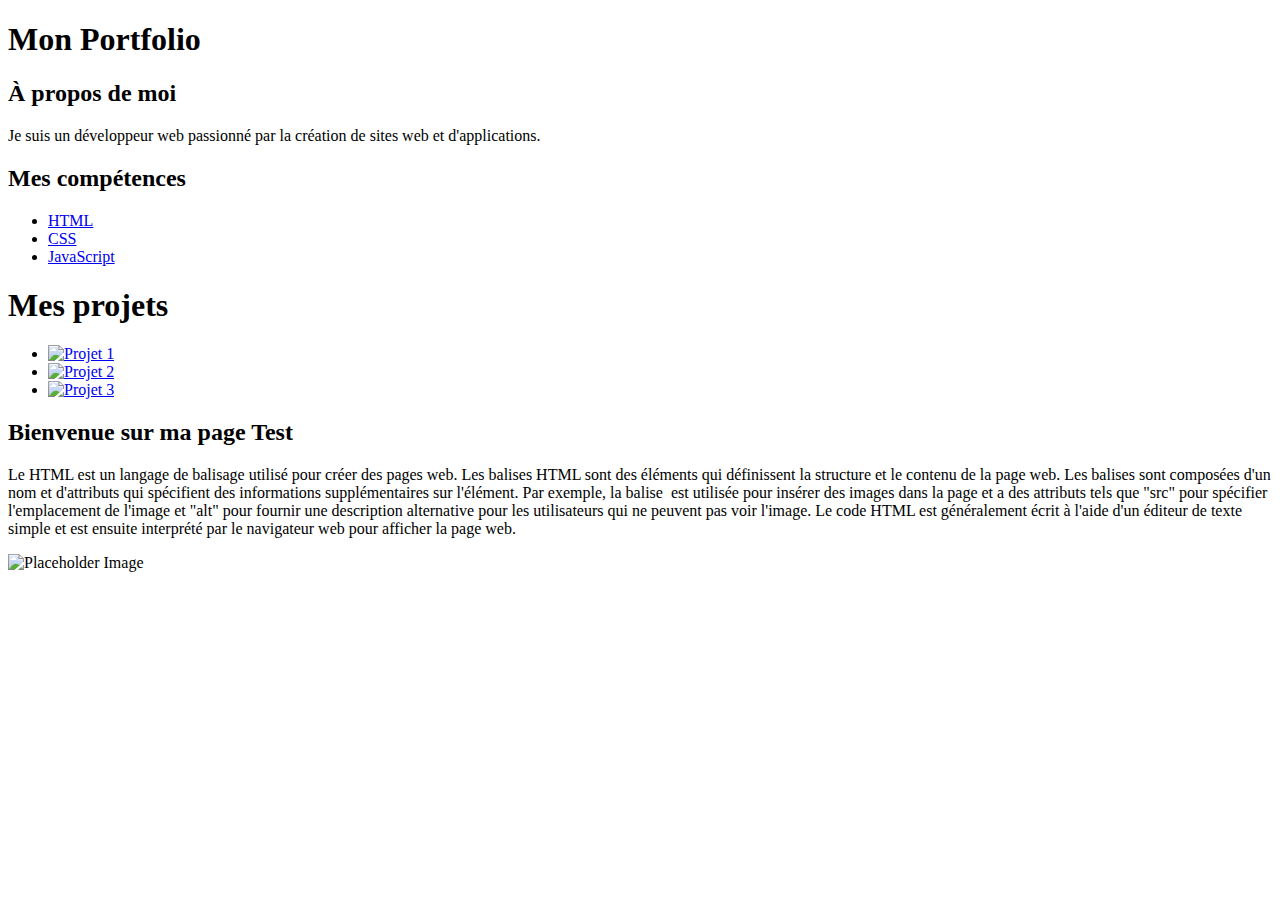
==== index.html @ bfcd13ce "Update index.html" ====
<!DOCTYPE html>
<html lang="fr">
<head>
    <link rel="stylesheet" href="style.css">
    <meta charset="UTF-8">
    <title>Mon Portfolio</title>
</head>

<body>
      <h1>Mon Portfolio</h1>
      <h2>À propos de moi</h2>
      <p>Je suis un développeur web passionné par la création de sites web et d'applications.</p>
      <h2>Mes compétences</h2>
   
    <ul>
        <li><a href="https://fr.m.wikipedia.org/wiki/Hypertext_Markup_Language">HTML</a></li> 
        <li><a href="https://fr.m.wikipedia.org/wiki/Feuilles_de_style_en_cascade">CSS</a></li> 
        <li><a href="https://fr.m.wikipedia.org/wiki/JavaScript">JavaScript</a></li>   
    </ul>
    
      
    <div class="container">
     <h1>Mes projets</h1>
      <nav>
       <ul> 
          <li><a href="#"><img src="https://media.senscritique.com/media/000008251122/1200/pong.jpg" alt="Projet 1"></a></li> 
          <li><a href="#"><img src="https://wp.oclock.io/wp-content/uploads/2017/02/1391709-couv-866x495-800x495.jpeg" alt="Projet 2"></a></li> 
          <li><a href="#"><img src="http://.jpg" alt="Projet 3"></a></li> 
       </ul>
      </nav>
      <main>
          <h2>Bienvenue sur ma page Test</h2>
          <p>Le HTML est un langage de balisage utilisé pour créer des pages web. Les balises HTML sont des éléments qui définissent la structure et le contenu de la page web. Les balises sont composées d'un nom et d'attributs qui spécifient des informations supplémentaires sur l'élément. Par exemple, la balise <img> est utilisée pour insérer des images dans la page et a des attributs tels que "src" pour spécifier l'emplacement de l'image et "alt" pour fournir une description alternative pour les utilisateurs qui ne peuvent pas voir l'image. Le code HTML est généralement écrit à l'aide d'un éditeur de texte simple et est ensuite interprété par le navigateur web pour afficher la page web.</p>
          <img src="http://www.ffc-asso.fr/wp-content/uploads/2021/04/apprendre-programmation-informatique-2.jpg" alt="Placeholder Image">
          <script type="text/javascript" src="script.js"></script>
      </main>
     </div> 
  <script src="script.js"></script>
</body>
</html>
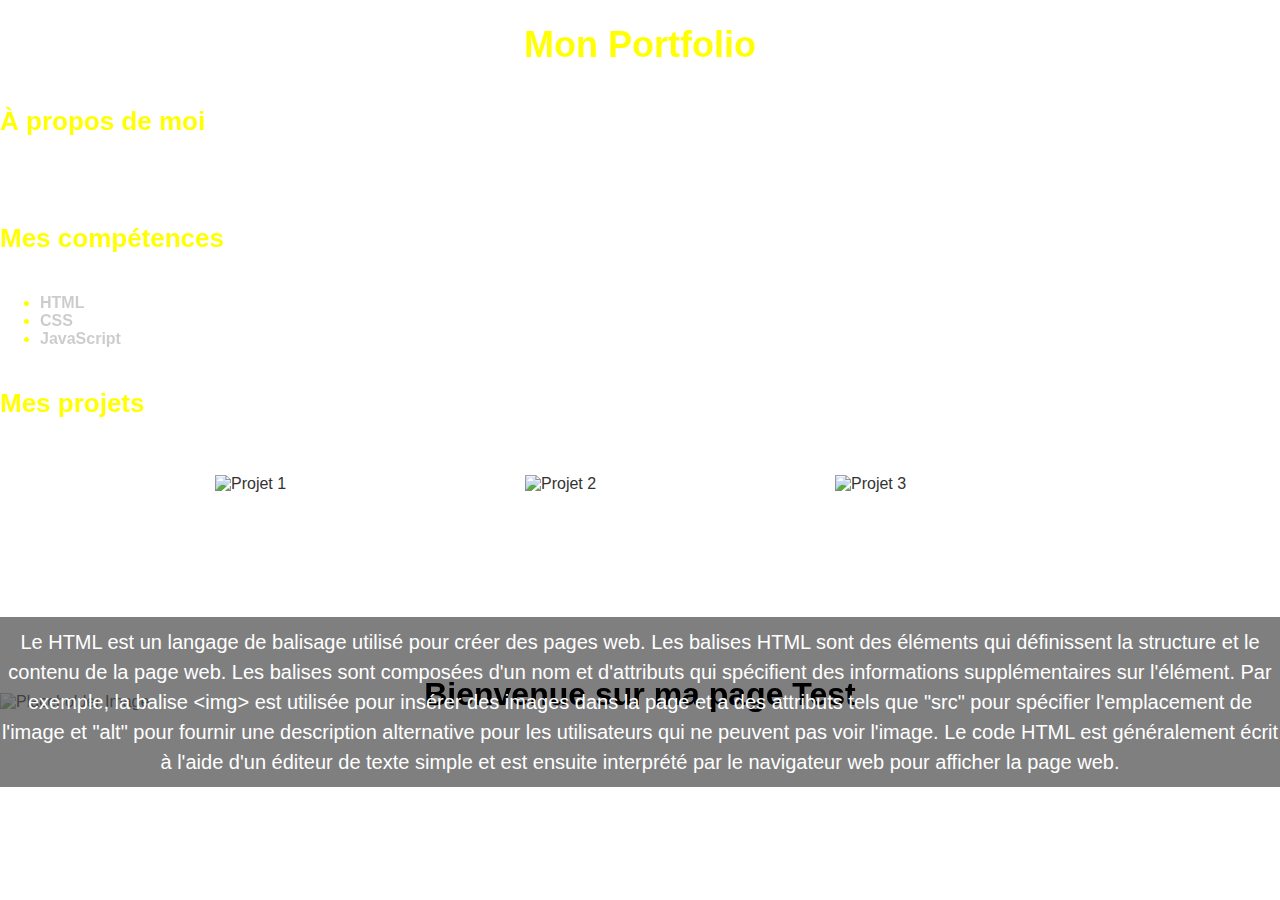
==== commit 503841ad: "modified:   index.html" ====
--- a/index.html
+++ b/index.html
@@ -1,40 +1,68 @@
 <!DOCTYPE html>
 <html lang="fr">
+  
 <head>
+  <!-- Inclusion de la feuille de style externe -->
     <link rel="stylesheet" href="style.css">
     <meta charset="UTF-8">
     <title>Mon Portfolio</title>
 </head>
 
 <body>
+  <section class="section1">
+    <!-- contenu de la section 1 -->
       <h1>Mon Portfolio</h1>
       <h2>À propos de moi</h2>
       <p>Je suis un développeur web passionné par la création de sites web et d'applications.</p>
-      <h2>Mes compétences</h2>
-   
-    <ul>
+      
+  <!-- Div pour les compétences -->
+  <div class="containerComp">
+    <h2>Mes compétences</h2>
+    <div class="containerLien">
+      <ul>
         <li><a href="https://fr.m.wikipedia.org/wiki/Hypertext_Markup_Language">HTML</a></li> 
         <li><a href="https://fr.m.wikipedia.org/wiki/Feuilles_de_style_en_cascade">CSS</a></li> 
         <li><a href="https://fr.m.wikipedia.org/wiki/JavaScript">JavaScript</a></li>   
-    </ul>
-    
-      
-    <div class="container">
-     <h1>Mes projets</h1>
-      <nav>
-       <ul> 
-          <li><a href="#"><img src="https://media.senscritique.com/media/000008251122/1200/pong.jpg" alt="Projet 1"></a></li> 
-          <li><a href="#"><img src="https://wp.oclock.io/wp-content/uploads/2017/02/1391709-couv-866x495-800x495.jpeg" alt="Projet 2"></a></li> 
-          <li><a href="#"><img src="http://.jpg" alt="Projet 3"></a></li> 
-       </ul>
-      </nav>
-      <main>
-          <h2>Bienvenue sur ma page Test</h2>
-          <p>Le HTML est un langage de balisage utilisé pour créer des pages web. Les balises HTML sont des éléments qui définissent la structure et le contenu de la page web. Les balises sont composées d'un nom et d'attributs qui spécifient des informations supplémentaires sur l'élément. Par exemple, la balise <img> est utilisée pour insérer des images dans la page et a des attributs tels que "src" pour spécifier l'emplacement de l'image et "alt" pour fournir une description alternative pour les utilisateurs qui ne peuvent pas voir l'image. Le code HTML est généralement écrit à l'aide d'un éditeur de texte simple et est ensuite interprété par le navigateur web pour afficher la page web.</p>
-          <img src="http://www.ffc-asso.fr/wp-content/uploads/2021/04/apprendre-programmation-informatique-2.jpg" alt="Placeholder Image">
-          <script type="text/javascript" src="script.js"></script>
-      </main>
-     </div> 
+      </ul>
+    </div>
+  </div>
+  
+  <!-- Div pour les projets -->
+  <div class="containerProjets">
+    <h2>Mes projets</h2>
+    <nav>
+      <div class="image-container">
+        <ul> 
+          <li><a href="#"><img class="responsive-img" src="https://media.senscritique.com/media/000008251122/1200/pong.jpg" alt="Projet 1"></a></li> 
+          <li><a href="#"><img class="responsive-img" src="https://wp.oclock.io/wp-content/uploads/2017/02/1391709-couv-866x495-800x495.jpeg" alt="Projet 2"></a></li> 
+          <li><a href="#"><img class="responsive-img" src="https://www.onlinemania.es/genesis/super_dk99/2.jpg" alt="Projet 3"></a></li> 
+        </ul>
+      </div>
+    </nav>
+  </div>
+  </section>
+ 
+ <div class="transition">
+   <!-- Contenu de la transition -->
+   <h2>Transition</h2>
+   <p>Ceci est une transition entre la section 1 et la section 2.</p>
+ </div>
+ 
+ 
+
+   <section class="section2">
+    <!-- contenu de la section 2 -->
+  <!-- Div pour le contenu principal -->
+  <div class="containerMain">
+    <main>
+        <h2>Bienvenue sur ma page Test</h2>
+        <p>Le HTML est un langage de balisage utilisé pour créer des pages web. Les balises HTML sont des éléments qui définissent la structure et le contenu de la page web. Les balises sont composées d'un nom et d'attributs qui spécifient des informations supplémentaires sur l'élément. Par exemple, la balise &lt;img&gt; est utilisée pour insérer des images dans la page et a des attributs tels que "src" pour spécifier l'emplacement de l'image et "alt" pour fournir une description alternative pour les utilisateurs qui ne peuvent pas voir l'image. Le code HTML est généralement écrit à l'aide d'un éditeur de texte simple et est ensuite interprété par le navigateur web pour afficher la page web.</p>
+        <img class="responsive-img" src="http://www.ffc-asso.fr/wp-content/uploads/2021/04/apprendre-programmation-informatique-2.jpg" alt="Placeholder Image">
+        <script type="text/javascript" src="script.js"></script>
+    </main> 
+  </div>
+  </section>
+  
   <script src="script.js"></script>
 </body>
 </html>
--- a/style.css
+++ b/style.css
@@ -0,0 +1,228 @@
+/* Styles pour le corps de la page */
+body {
+     font-family: Arial, sans-serif;
+     margin: 20px 0;
+     background-image: url('https://i.ytimg.com/vi/szP_dqVXmh8/maxresdefault.jpg');
+     animation: fadeIn 2s ease-in-out;
+     }
+     
+     /* Styles pour le conteneur compétences */
+     .containerLien {
+     color: blue;
+     filter: invert(100%);
+     font-size: 16px;
+     font-weight: bold;
+     margin-top: 40px;
+     }
+     
+     /* Styles pour le conteneur principal */
+     .container {
+     max-width: 1200px;
+     margin: 20px 0;
+     padding: 20px;
+     }
+     
+     /* Styles pour les titres */
+     h1 {
+     color: blue;
+     filter: invert(100%);
+     font-size: 36px;
+     font-weight: bold;
+     text-align: center;
+     }
+     
+     h2 {
+     color: blue;
+     filter: invert(100%);
+     font-size: 26px;
+     font-weight: bold;
+     margin-top: 40px;
+     }
+     
+     /* Styles pour le texte */
+     p {
+     color: rgb(255, 255, 255);
+     font-size: 16px;
+     line-height: 1.5;
+     margin-bottom: 20px;
+     }
+     
+     /* Styles pour les liens */
+     a {
+     color: #333;
+     text-decoration: none;
+     }
+     
+     a:hover {
+     text-decoration: underline;
+     }
+     
+     /* Styles pour les images */
+     img {
+     max-width: 100%;
+     height: auto;
+     display: block;
+     margin: 0 auto;
+     }
+     
+     .responsive-img {
+     width: 100%;
+     }
+     
+     /* Styles pour la navigation des projets */
+     nav {
+     margin: 20px 0;
+     display: flex;
+     justify-content: center;
+     margin-top: 40px;
+     margin-bottom: 20px;
+     }
+     
+     nav ul {
+     list-style: none;
+     display: flex;
+     justify-content: center;
+     }
+     
+     nav li {
+     margin: 0 20px;
+     }
+     
+     /* Styles pour les images des projets */
+     .image-container {
+     width: 100%;
+     overflow-x: auto;
+     white-space: nowrap;
+     -webkit-overflow-scrolling: touch;
+     }
+     
+     .image-container img {
+     width: 400px;
+     height: 300px;
+     object-fit: cover;
+     margin-right: 20px;
+     }
+     
+     @media screen and (max-width: 767px) {
+     .image-container img {
+     width: 250px;
+     height: 200px;
+     }
+     }
+  /* Styles pour la transition de page */
+.transition {
+     position: fixed;
+     top: 0;
+     left: 0;
+     width: 100%;
+     height: 100%;
+     background: linear-gradient(to bottom, rgba(255, 255, 255, 0) 0%, rgba(255, 255, 255, 1) 50%);
+     z-index: 9999;
+     pointer-events: none;
+     opacity: 0;
+     transition: opacity 2s ease-in-out;
+   }
+   
+   .transition.is-active {
+     height: 100%;
+     opacity: 1;
+   }
+   
+   .section1 {
+     position: relative;
+     z-index: 2; /* placer la section1 au-dessus de la section2 */
+     transition: transform 0.5s ease-in-out;
+   }
+   
+   .section2 {
+     position: relative; /* ajouter la propriété position:relative */
+     z-index: 1;
+     transform: translateY(-100%);
+   }
+   
+   .section1:before {
+     content: "";
+     position: absolute;
+     top: 0;
+     left: 0;
+     width: 100%;
+     height: 100%;
+     background: inherit;
+     opacity: 1;
+   }
+   
+   .section2:before {
+     content: "";
+     position: absolute;
+     top: 0;
+     left: 0;
+     width: 100%;
+     height: 100%;
+     background: inherit;
+     opacity: 0;
+   }
+   
+   .section1:before {
+     z-index: -1;
+   }
+   
+   .section2:before {
+     z-index: 2;
+     animation: fadeIn 0.5s ease-in-out 0.5s forwards;
+   }
+   
+   .section2 {
+     transform: translateY(-100%);
+   }
+   
+   .section2.is-active {
+     transform: translateY(0%);
+   }
+   
+   @keyframes fadeIn {
+     to {
+       opacity: 1;
+     }
+   }
+   
+   
+     /* Styles pour les images des projets sur les écrans mobiles */
+     .image-container img {
+     width: 250px;
+     height: 200px;
+     }
+    
+   
+   /* Styles pour le contenu principal */
+   .containerMain {
+     position: relative;
+     z-index: 2;
+   }
+   
+   .containerMain img {
+     width: 100%;
+     height: auto;
+     display: block;
+   }
+   
+   .containerMain h2,
+   .containerMain p {
+     position: absolute;
+     top: 50%;
+     left: 50%;
+     transform: translate(-50%, -50%);
+     width: 100%;
+     padding: 10px;
+     color: #fff;
+     background-color: rgba(0, 0, 0, 0.5);
+     text-align: center;
+     font-size: 20px;
+     margin: 0;
+   }
+   
+   .containerMain h2 {
+     font-size: 32px;
+     font-weight: bold;
+     margin-bottom: 10px;
+     top: 10%;
+   }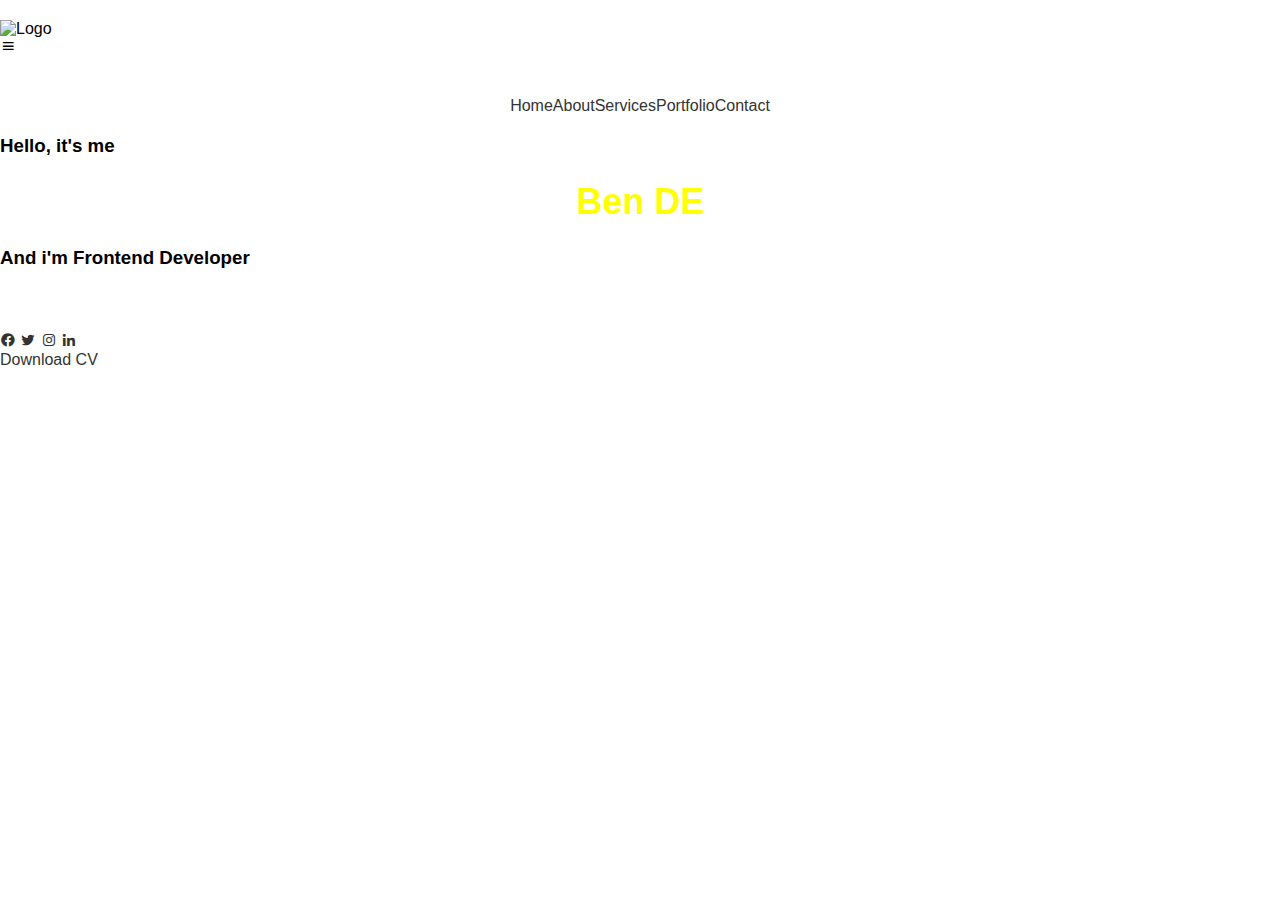
==== commit 31a15d2c: "index.html" ====
--- a/index.html
+++ b/index.html
@@ -1,68 +1,66 @@
 <!DOCTYPE html>
 <html lang="fr">
-  
 <head>
-  <!-- Inclusion de la feuille de style externe -->
+    <meta http-equiv="X-UA-Compatible" content="IE-edge">
+    <meta name="description" content="Portfolio">  
+    <meta name="viewport" content="width=device-width, initial-scale=1.0">
+    <meta charset="UTF-8">
+    
+    <title>Portfolio</title>
+
+    <!-- box icons -->
+    <link href='https://unpkg.com/boxicons@2.1.4/css/boxicons.min.css' rel='stylesheet'>
+
     <link rel="stylesheet" href="style.css">
-    <meta charset="UTF-8">
-    <title>Mon Portfolio</title>
 </head>
 
 <body>
-  <section class="section1">
-    <!-- contenu de la section 1 -->
-      <h1>Mon Portfolio</h1>
-      <h2>À propos de moi</h2>
-      <p>Je suis un développeur web passionné par la création de sites web et d'applications.</p>
-      
-  <!-- Div pour les compétences -->
-  <div class="containerComp">
-    <h2>Mes compétences</h2>
-    <div class="containerLien">
-      <ul>
-        <li><a href="https://fr.m.wikipedia.org/wiki/Hypertext_Markup_Language">HTML</a></li> 
-        <li><a href="https://fr.m.wikipedia.org/wiki/Feuilles_de_style_en_cascade">CSS</a></li> 
-        <li><a href="https://fr.m.wikipedia.org/wiki/JavaScript">JavaScript</a></li>   
-      </ul>
+  <!-- Styles pour le header -->
+  <header class="header">
+    
+    <img src="/Images/logo.png" alt="Logo" class="logo">
+
+    <i class="bx bx-menu" id="menu-icon"></i>
+
+    <nav class="navbar">
+      <a href="#home" class="active">Home</a>
+      <a href="#about">About</a>
+      <a href="#services">Services</a>
+      <a href="#portfoli">Portfolio</a>
+      <a href="contact">Contact</a>
+    </nav>
+
+  </header>
+  <section class="home" id="home">
+   <div class="home-content">
+    <h3>
+      Hello, it's me 
+    </h3>
+    <h1>
+      Ben DE
+    </h1>
+    <h3>
+      And i'm <span>Frontend Developer</span>
+    </h3>
+    <p>
+      Lorem ipsum dolor sit amet consectetur adipisicing elit. Reprehenderit nam porro optio nisi dolore vero, aut neque quae molestiae modi.
+    </p>
+    <div class="social-media">
+      <a href="#"><i class='bx bxl-facebook-circle'></i></a>
+      <a href="#"><i class='bx bxl-twitter'></i></a>
+      <a href="#"><i class='bx bxl-instagram'></i></a>
+      <a href="#"><i class='bx bxl-linkedin'></i></a>
     </div>
-  </div>
-  
-  <!-- Div pour les projets -->
-  <div class="containerProjets">
-    <h2>Mes projets</h2>
-    <nav>
-      <div class="image-container">
-        <ul> 
-          <li><a href="#"><img class="responsive-img" src="https://media.senscritique.com/media/000008251122/1200/pong.jpg" alt="Projet 1"></a></li> 
-          <li><a href="#"><img class="responsive-img" src="https://wp.oclock.io/wp-content/uploads/2017/02/1391709-couv-866x495-800x495.jpeg" alt="Projet 2"></a></li> 
-          <li><a href="#"><img class="responsive-img" src="https://www.onlinemania.es/genesis/super_dk99/2.jpg" alt="Projet 3"></a></li> 
-        </ul>
-      </div>
-    </nav>
-  </div>
+    <a href="#" class="btn">Download CV</a>
+   </div>
+
+   <div class="home-img">
+    <img src="/Images/avatar.png" alt="">
+   </div>
   </section>
- 
- <div class="transition">
-   <!-- Contenu de la transition -->
-   <h2>Transition</h2>
-   <p>Ceci est une transition entre la section 1 et la section 2.</p>
- </div>
- 
- 
 
-   <section class="section2">
-    <!-- contenu de la section 2 -->
-  <!-- Div pour le contenu principal -->
-  <div class="containerMain">
-    <main>
-        <h2>Bienvenue sur ma page Test</h2>
-        <p>Le HTML est un langage de balisage utilisé pour créer des pages web. Les balises HTML sont des éléments qui définissent la structure et le contenu de la page web. Les balises sont composées d'un nom et d'attributs qui spécifient des informations supplémentaires sur l'élément. Par exemple, la balise &lt;img&gt; est utilisée pour insérer des images dans la page et a des attributs tels que "src" pour spécifier l'emplacement de l'image et "alt" pour fournir une description alternative pour les utilisateurs qui ne peuvent pas voir l'image. Le code HTML est généralement écrit à l'aide d'un éditeur de texte simple et est ensuite interprété par le navigateur web pour afficher la page web.</p>
-        <img class="responsive-img" src="http://www.ffc-asso.fr/wp-content/uploads/2021/04/apprendre-programmation-informatique-2.jpg" alt="Placeholder Image">
-        <script type="text/javascript" src="script.js"></script>
-    </main> 
-  </div>
-  </section>
-  
+
   <script src="script.js"></script>
-</body>
-</html>
+
+ </body>
+</html>